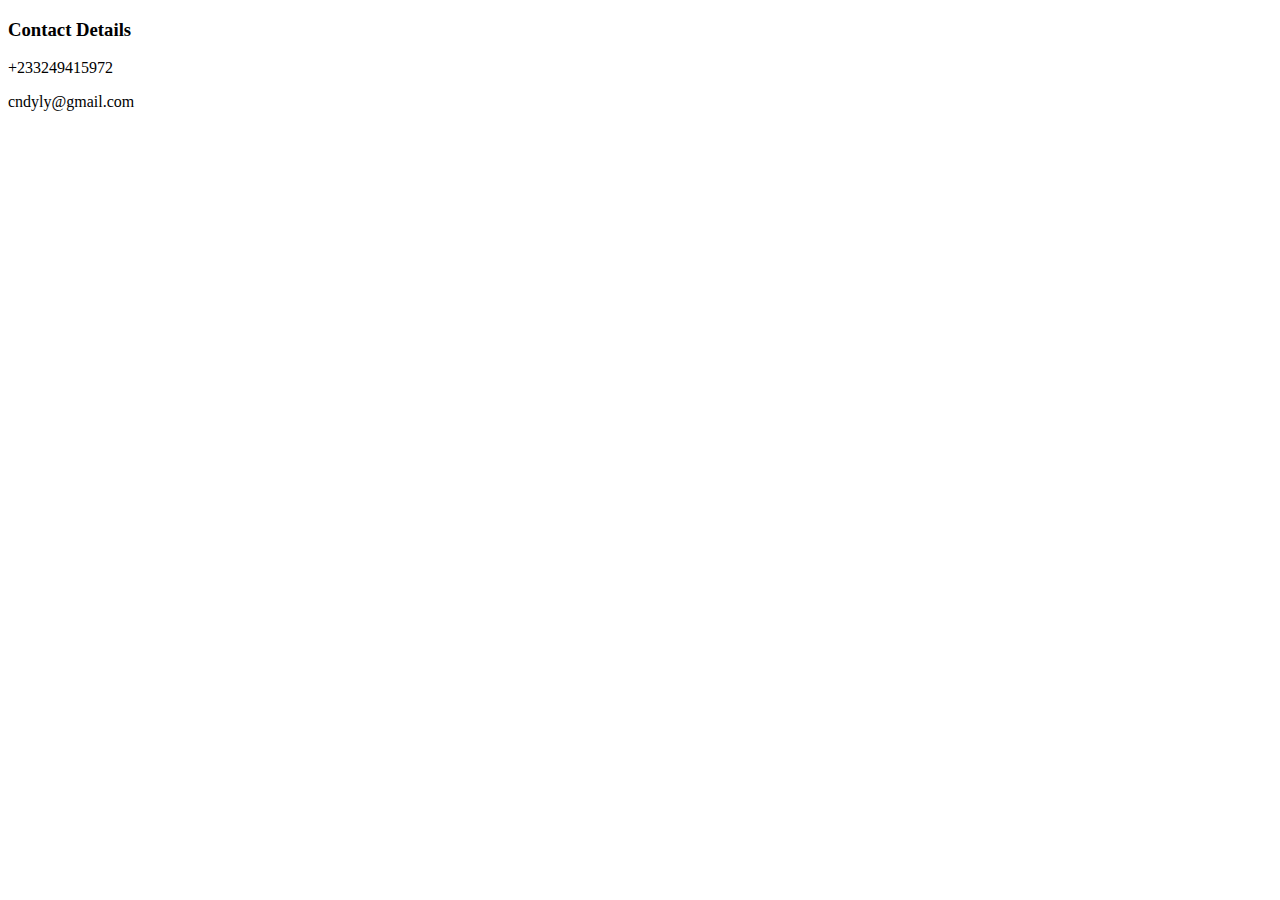
==== contact.html @ e892d013 "my portfolio" ====
<!DOCTYPE html>
<html lang="en">
<head>
    <meta charset="UTF-8">
    <meta http-equiv="X-UA-Compatible" content="IE=edge">
    <meta name="viewport" content="width=device-width, initial-scale=1.0">
    <title>My Contact</title>
</head>
<body>
    <h3> Contact Details</h3>
    <p> +233249415972</p>
    <p> cndyly@gmail.com</p>
</body>
</html>
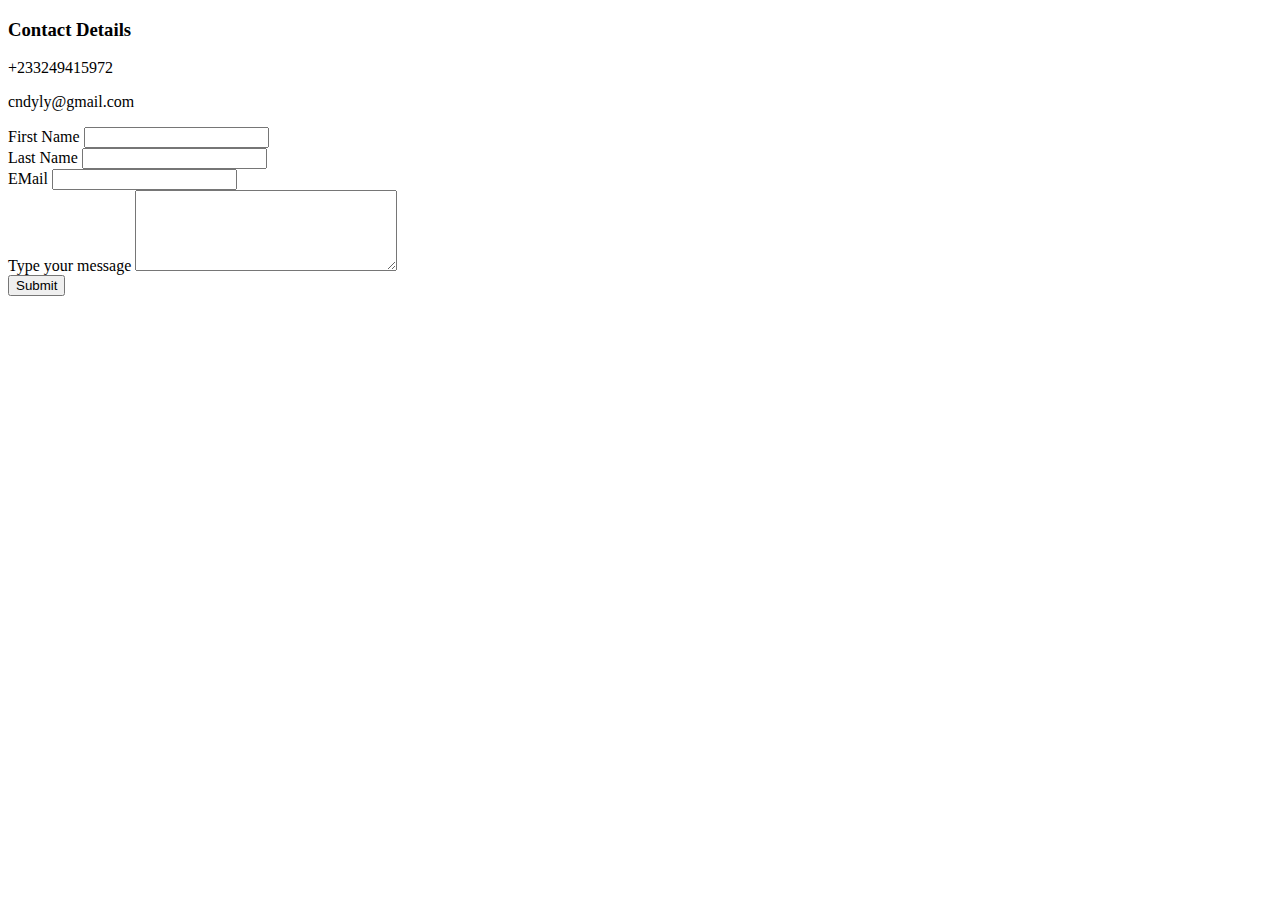
==== commit 38f91b81: "class & id" ====
--- a/contact.html
+++ b/contact.html
@@ -10,5 +10,21 @@
     <h3> Contact Details</h3>
     <p> +233249415972</p>
     <p> cndyly@gmail.com</p>
+    <!-- forms -->
+ <form action="">
+    <label for="">First Name</label>
+<input type="text">
+<br>
+   <label for=""> Last Name</label>
+   <input type="text">
+<br>
+   <label for="">EMail</label>
+   <input type="email" name="" id="">
+<br>
+   <label for="">Type your message</label>
+   <textarea name="" id="" cols="30" rows="5"></textarea>
+   <br>
+       <input type="submit" value="Submit">
+</form>
 </body>
 </html>